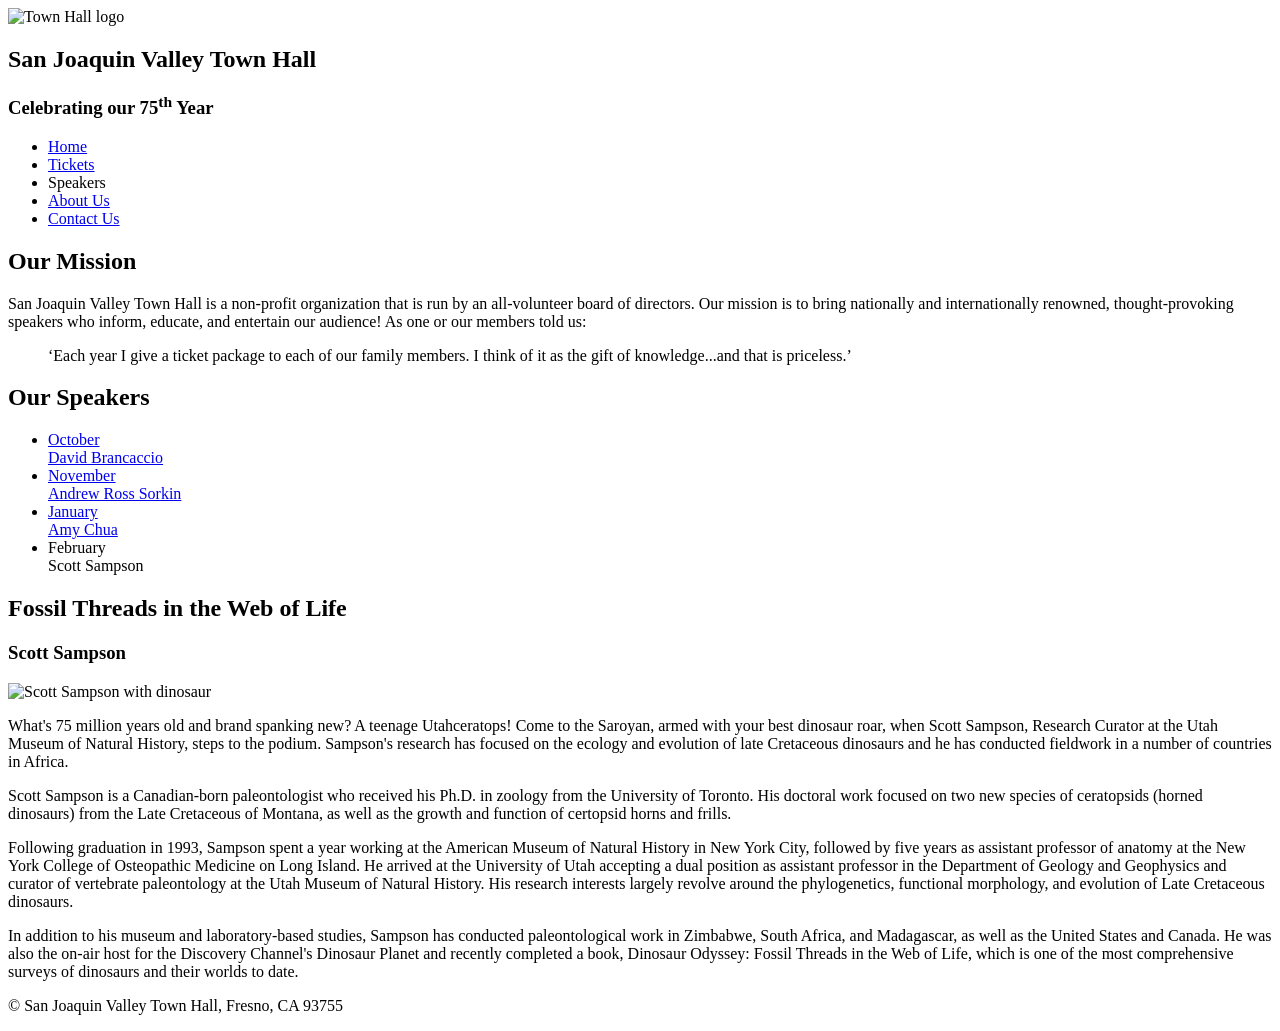
==== index.html @ b653e878 "Ch08c" ====
<!DOCTYPE html>
<html lang="en">

<head>
	<meta charset="utf-8">
	<meta name="viewport" content="width=device-width, initial-scale=1.0">
	<title>San Joaquin Valley Town Hall</title>
	<link rel="shortcut icon" href="images/favicon.ico">
	<link rel="stylesheet" href="styles/main.css">
</head>

<body>
	<header>
		<img src="images/town_hall_logo.png" alt="Town Hall logo" width="66">
		<h2>San Joaquin Valley Town Hall</h2>
		<h3>Celebrating our <span class="shadow">75<sup>th</sup></span> Year</h3>
	</header>
	<nav class="navbar">
		<ul class="menu">
			<li><a href="#">Home</a></li>
			<li><a href="#">Tickets</a></li>
			<li><a class="current">Speakers</a></li>
			<li><a href="#">About Us</a></li>
			<li><a href="#">Contact Us</a></li>
		</ul>
	</nav>
	<main>
		<aside>
			<h2>Our Mission</h2>
			<p>San Joaquin Valley Town Hall is a non-profit organization that is run by an 
			   all-volunteer board of directors. Our mission is to bring nationally and 
			   internationally renowned, thought-provoking speakers who inform, educate, 
			   and entertain our audience! As one or our members told us:</p>
			<blockquote>&lsquo;Each year I give a ticket package to each of our family members. 
			I think of it as the gift of knowledge...and that is priceless.&rsquo;</blockquote>
		</aside>
		<section>
			<h1>Our Speakers</h1>
			<nav class="navbar">
				<ul class="menu">
					<li><a href="#">October<br>David Brancaccio</a></li>
					<li><a href="#">November<br>Andrew Ross Sorkin</a></li>
					<li><a href="#">January<br>Amy Chua</a></li>
					<li><a class="current">February<br>Scott Sampson</a></li>
				</ul>
			</nav>
			<article>
				<h2>Fossil Threads in the Web of Life</h2>
				<h3>Scott Sampson</h3>
				<img src="images/sampson_dinosaur.jpg" alt="Scott Sampson with dinosaur">
				
				<p>What's 75 million years old and brand spanking new? A teenage Utahceratops! Come to the 
					Saroyan, armed with your best dinosaur roar, when Scott Sampson, Research Curator at the 
					Utah Museum of Natural History, steps to the podium. Sampson's research has focused on the 
					ecology and evolution of late Cretaceous dinosaurs and he has conducted fieldwork in a number 
					of countries in Africa.</p>
				<p>Scott Sampson is a Canadian-born paleontologist who received his Ph.D. in zoology from the 
					University of Toronto. His doctoral work focused on two new species of ceratopsids (horned 
					dinosaurs) from the Late Cretaceous of Montana, as well as the growth and function of certopsid 
					horns and frills.</p>
				<p>Following graduation in 1993, Sampson spent a year working at the American Museum of Natural 
					History in New York City, followed by five years as assistant professor of anatomy at the New 
					York College of Osteopathic Medicine on Long Island. He arrived at the University of Utah 
					accepting a dual position as assistant professor in the Department of Geology and Geophysics 
					and curator of vertebrate paleontology at the Utah Museum of Natural History. His research 
					interests largely revolve around the phylogenetics, functional morphology, and evolution of 
					Late Cretaceous dinosaurs.</p>
				<p>In addition to his museum and laboratory-based studies, Sampson has conducted paleontological 
					work in Zimbabwe, South Africa, and Madagascar, as well as the United States and Canada. He was 
					also the on-air host for the Discovery Channel's Dinosaur Planet and recently completed a book, 
					Dinosaur Odyssey: Fossil Threads in the Web of Life, which is one of the most 
					comprehensive surveys of dinosaurs and their worlds to date.</p>
			</article>
		</section>
	</main>
	<footer>
		<p>&copy; San Joaquin Valley Town Hall, Fresno, CA 93755</p>
	</footer>
</body>
</html>
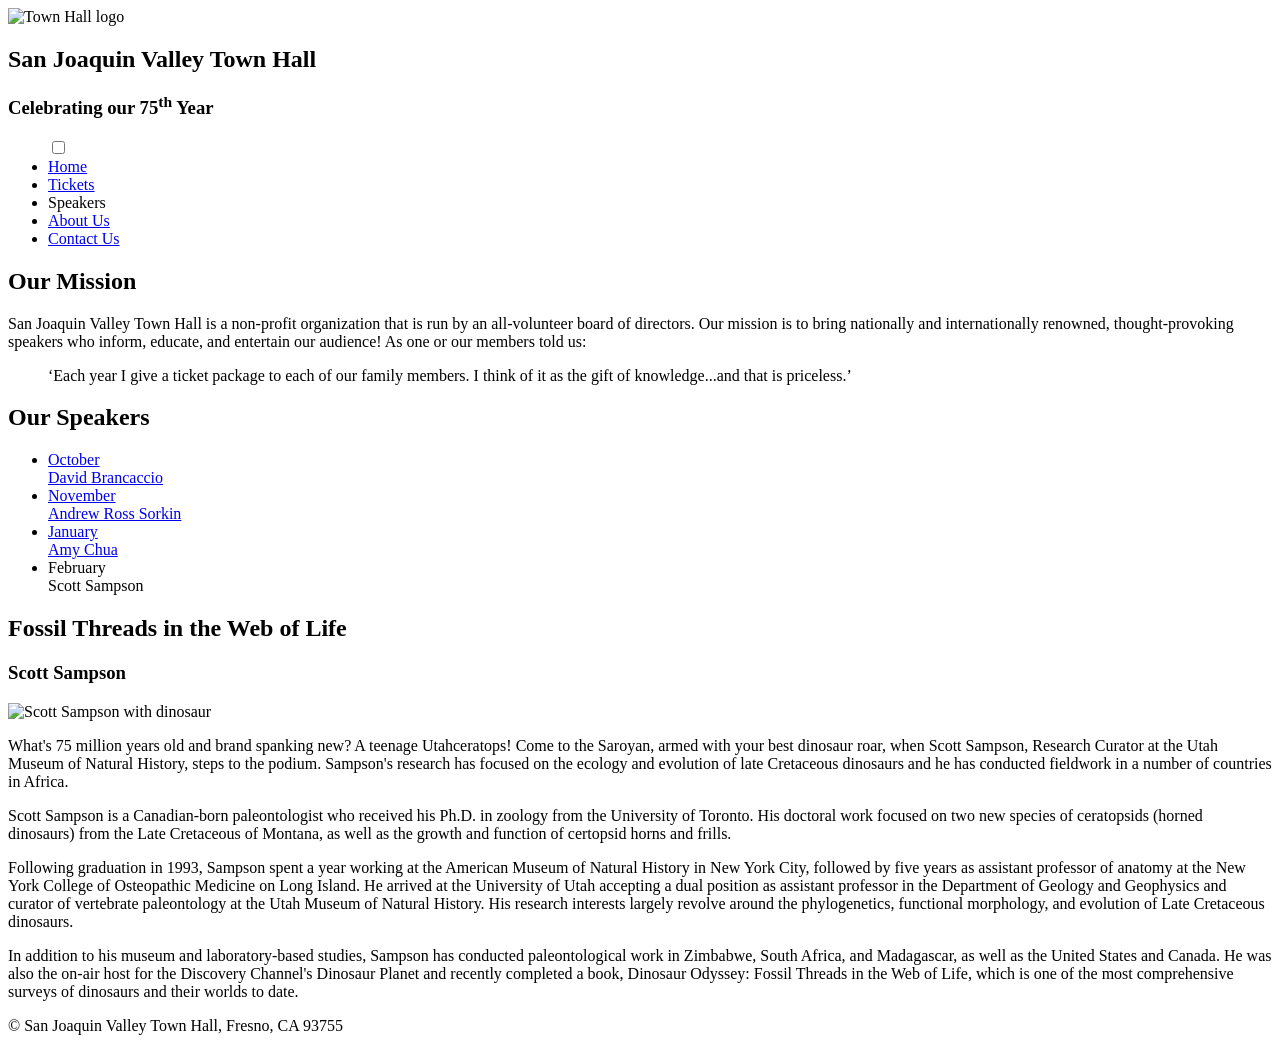
==== commit b8d354a8: "Ch08c" ====
--- a/index.html
+++ b/index.html
@@ -17,6 +17,7 @@
 	</header>
 	<nav class="navbar">
 		<ul class="menu">
+			<input type="checkbox" id="menu-btn-1" class="menu-btn">
 			<li><a href="#">Home</a></li>
 			<li><a href="#">Tickets</a></li>
 			<li><a class="current">Speakers</a></li>
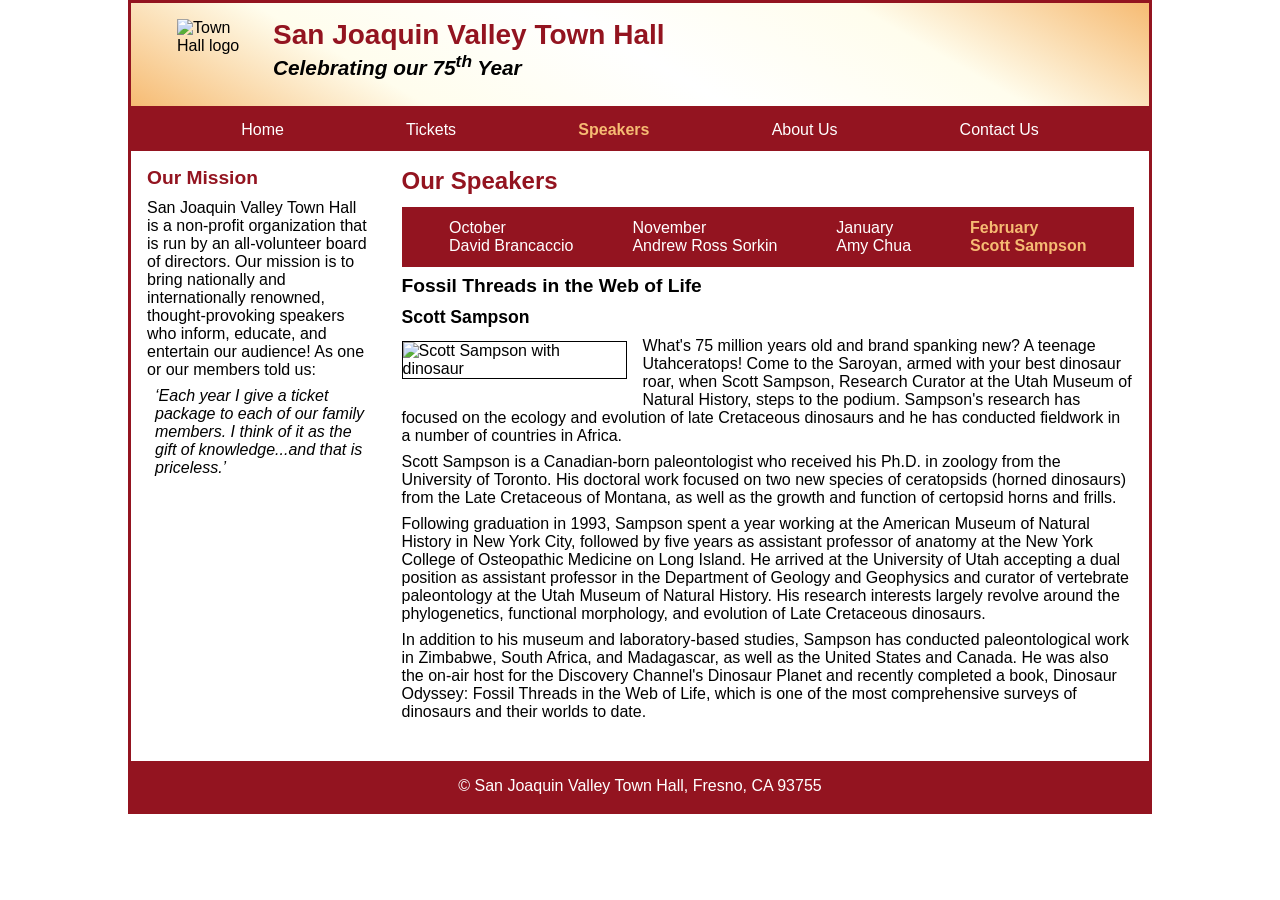
==== commit bfa19d87: "Add responsive navigation with container queries and hamburger menu Agent-Logs-Url: https://github.c" ====
--- a/index.html
+++ b/index.html
@@ -6,7 +6,7 @@
 	<meta name="viewport" content="width=device-width, initial-scale=1.0">
 	<title>San Joaquin Valley Town Hall</title>
 	<link rel="shortcut icon" href="images/favicon.ico">
-	<link rel="stylesheet" href="styles/main.css">
+	<link rel="stylesheet" href="main.css">
 </head>
 
 <body>
@@ -16,6 +16,7 @@
 		<h3>Celebrating our <span class="shadow">75<sup>th</sup></span> Year</h3>
 	</header>
 	<nav class="navbar">
+		<label for="menu-btn-1" class="menu-label"></label>
 		<ul class="menu">
 			<input type="checkbox" id="menu-btn-1" class="menu-btn">
 			<li><a href="#">Home</a></li>
--- a/main.css
+++ b/main.css
@@ -0,0 +1,236 @@
+/* variables */
+:root {
+	--primary-color: #931420;
+	--accent-color: #f6bb73;
+	--light-accent: #fffded;
+	--light: white;
+	--dark: black;
+}
+
+/* reset */
+* {
+	margin: 0;
+	padding: 0;
+	box-sizing: border-box;
+}
+
+/* the default styles for the elements */
+body {
+	font-family: Arial, Helvetica, sans-serif;
+    font-size: 100%;
+    width: 80%;
+    margin: auto;
+    border: 3px solid var(--primary-color);
+}
+header, section, aside, footer { padding: 1em; }
+h1, h2, h3, p, article, blockquote { padding-bottom: .5em; }
+ul { margin-left: 1em; }
+h1 { font-size: 150%; }
+h2 { font-size: 120%; }
+h3 { font-size: 110%; }
+a:focus, a:hover { font-style: italic; }
+
+/* the styles for the header */
+header {
+	border-bottom: 3px solid var(--primary-color);
+	background-image: linear-gradient(30deg, 
+		var(--accent-color) 0%, 
+		var(--light-accent) 25%, 
+		var(--light) 50%, 
+		var(--light-accent) 75%, 
+		var(--accent-color) 100%);
+	& h2 {
+		font-size: 175%;
+		color: var(--primary-color);
+		padding-bottom: 0;
+	}
+	& h3 {
+		font-size: 130%;
+		font-style: italic;
+	}
+	& img {
+		float: left;
+		margin: 0 30px;
+		width: clamp(40px, 15%, 66px);
+	}
+}
+
+/* the styles for the main element */
+main {
+	clear: left;
+	display: flex;
+}
+
+/* the styles for the section */
+section {
+	flex-basis: 75%;
+	& h1 {
+		color: var(--primary-color);
+	}
+	& article + h2 {
+		clear: left;
+		color: var(--primary-color);
+		border-top: 3px solid var(--primary-color);
+		padding-top: .5em;
+	}
+}
+
+/* the styles for the article */
+article {
+	padding-top: .5em;
+	margin-bottom: .5em;
+	& img {
+		float: left;
+		margin: .25em 1em 1em 0;
+		border: 1px solid var(--dark);
+		width: min(100%, 225px);
+	}
+}
+
+/* the styles for the aside */
+aside {
+	flex-basis: 25%;
+	& h2 {
+		color: var(--primary-color);
+	}
+	& img {
+		margin-bottom: .9em;
+	}
+	& blockquote {
+		font-style: italic;
+		margin-left: .5em;
+	}
+}
+
+/* the styles for the footer */
+footer {
+	background-color: var(--primary-color);
+	& p {
+		text-align: center;
+		color: white;
+		padding-bottom: 0; 
+	}
+}
+
+/* the styles for the navigation menu */
+.navbar {
+	container-type: inline-size;
+	background-color: var(--primary-color);
+	position: relative;
+	& ul {
+		list-style-type: none;
+		margin: 0;
+	}
+	& a {
+		display: block;
+		padding: .75em;
+		text-decoration: none;
+		color: var(--light);
+	}
+	& a.current {
+		color: var(--accent-color);
+		font-weight: bold;
+	}
+	& a.current:hover { 
+		font-style: normal; /* override hover effect */
+	}
+}
+
+/* hidden checkbox — keeps it functional while invisible */
+.menu-btn {
+	position: absolute;
+	opacity: 0;
+	width: 0;
+	height: 0;
+}
+
+/* hamburger / close button shown on small screens */
+.menu-label {
+	display: block;
+	cursor: pointer;
+	padding: .75em;
+	color: var(--light);
+	font-size: 1.2em;
+	user-select: none;
+	background-color: var(--primary-color);
+}
+
+.menu-label::before {
+	content: '☰';
+}
+
+/* change to close symbol when menu is open */
+.navbar:has(.menu-btn:checked) .menu-label::before {
+	content: '✕';
+}
+
+/* navigation menu — small-screen defaults */
+.menu {
+	& li {
+		position: relative;
+	}
+	/* nested submenu */
+	& li > ul {
+		display: none;
+		position: absolute;
+		left: 100%;
+		top: 0;
+		background-color: var(--primary-color);
+		z-index: 10;
+		min-width: max-content;
+	}
+	/* show submenu on hover */
+	& li:hover > ul {
+		display: block;
+	}
+	/* right-pointing triangle for items that have a submenu */
+	& li:has(> ul) > a::after {
+		content: ' ▶';
+	}
+}
+
+/* hide menu items on small screens when a hamburger button is present */
+.navbar:has(.menu-label) .menu li {
+	display: none;
+}
+
+/* show menu items when the checkbox is checked */
+.navbar:has(.menu-btn:checked) .menu li {
+	display: block;
+}
+
+/* container query for larger containers (560px+) */
+@container (min-width: 560px) {
+	/* hide the hamburger button */
+	.menu-label {
+		display: none;
+	}
+
+	/* display the menu horizontally */
+	.menu {
+		display: flex;
+		flex-wrap: wrap;
+		justify-content: space-evenly;
+
+		/* always show all items */
+		& li {
+			display: block;
+		}
+
+		/* submenu appears below the menu item */
+		& li > ul {
+			left: 0;
+			top: 100%;
+		}
+
+		/* down-pointing triangle for items that have a submenu */
+		& li:has(> ul) > a::after {
+			content: ' ▼';
+		}
+	}
+
+	/* ensure menu stays horizontal even if checkbox is checked */
+	.navbar:has(.menu-label) .menu li {
+		display: block;
+	}
+}
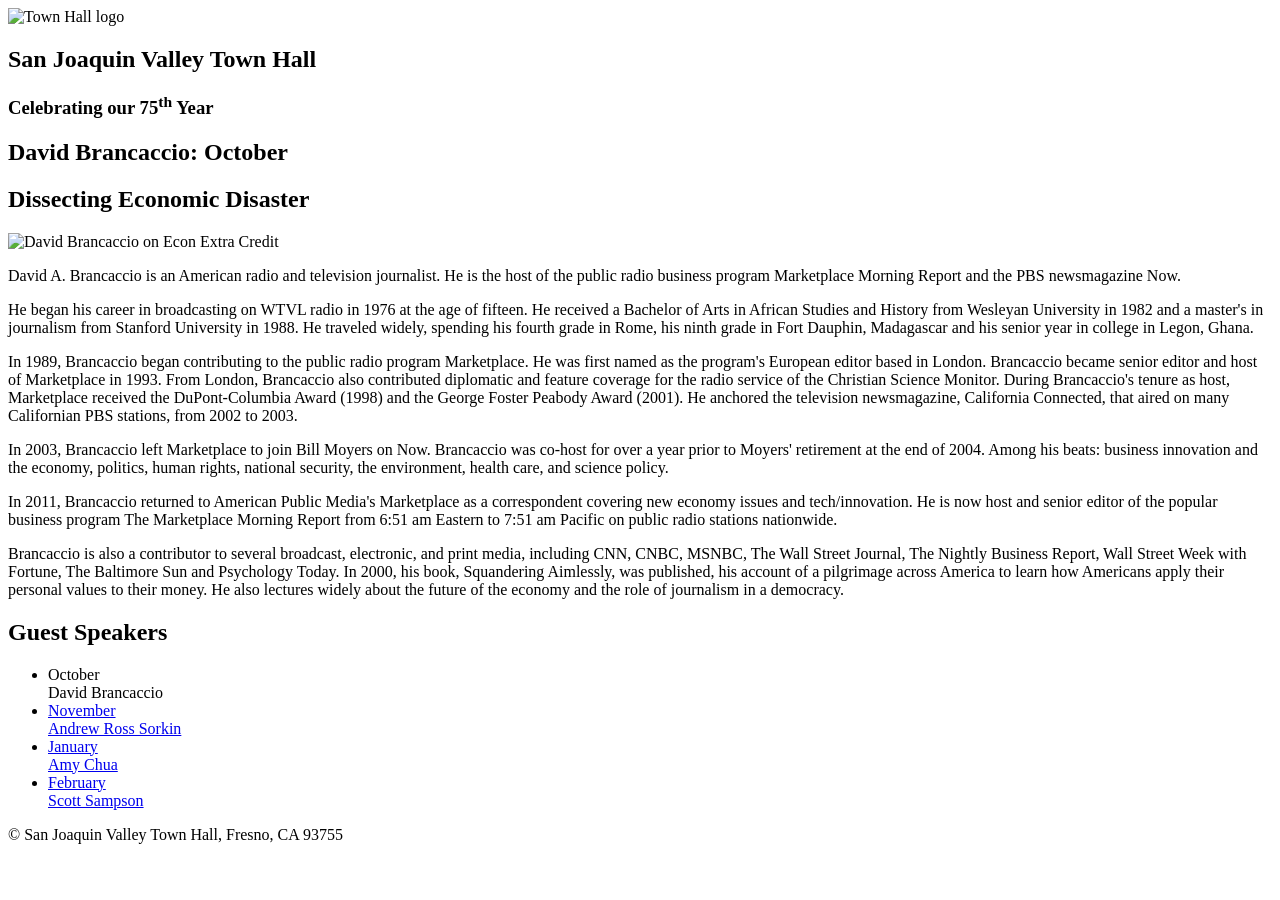
==== commit 8174506f: "Ch08" ====
--- a/index.html
+++ b/index.html
@@ -3,80 +3,77 @@
 
 <head>
 	<meta charset="utf-8">
+	<title>San Joaquin Valley Town Hall</title>
 	<meta name="viewport" content="width=device-width, initial-scale=1.0">
-	<title>San Joaquin Valley Town Hall</title>
 	<link rel="shortcut icon" href="images/favicon.ico">
-	<link rel="stylesheet" href="main.css">
+	<link rel="stylesheet" href="styles/main.css">
 </head>
-
 <body>
 	<header>
 		<img src="images/town_hall_logo.png" alt="Town Hall logo" width="66">
 		<h2>San Joaquin Valley Town Hall</h2>
-		<h3>Celebrating our <span class="shadow">75<sup>th</sup></span> Year</h3>
+		<h3>Celebrating our 75<sup>th</sup> Year</h3>
 	</header>
-	<nav class="navbar">
-		<label for="menu-btn-1" class="menu-label"></label>
-		<ul class="menu">
-			<input type="checkbox" id="menu-btn-1" class="menu-btn">
-			<li><a href="#">Home</a></li>
-			<li><a href="#">Tickets</a></li>
-			<li><a class="current">Speakers</a></li>
-			<li><a href="#">About Us</a></li>
-			<li><a href="#">Contact Us</a></li>
-		</ul>
-	</nav>
-	<main>
+	<main> 
+		<section>	
+			<h1>David Brancaccio: October</h1>
+			<h2>Dissecting Economic Disaster</h2>
+			<article>
+				<img src="images/brancaccio_EEC.jpg" alt="David Brancaccio on Econ Extra Credit">
+				<p>
+					David A. Brancaccio is an American radio and television journalist. He is the host of the 
+					public radio business program Marketplace Morning Report and the PBS newsmagazine Now.
+				</p>
+				<p>
+					He began his career in broadcasting on WTVL radio in 1976 at the age of fifteen. He received 
+					a Bachelor of Arts in African Studies and History from Wesleyan University in 1982 and a master's 
+					in journalism from Stanford University in 1988. He traveled widely, spending his fourth grade in 
+					Rome, his ninth grade in Fort Dauphin, Madagascar and his senior year in college in Legon, Ghana.
+				</p>
+				<p>
+					In 1989, Brancaccio began contributing to the public radio program Marketplace. He was first 
+					named as the program's European editor based in London. Brancaccio became senior editor and host
+					of Marketplace in 1993. From London, Brancaccio also contributed diplomatic and feature coverage 
+					for the radio service of the Christian Science Monitor. During Brancaccio's tenure as host, 
+					Marketplace received the DuPont-Columbia Award (1998) and the George Foster Peabody Award (2001). 
+					He anchored the television newsmagazine, California Connected, that aired on many Californian PBS 
+					stations, from 2002 to 2003.
+				</p>
+				<p>
+					In 2003, Brancaccio left Marketplace to join Bill Moyers on Now. Brancaccio was co-host for over 
+					a year prior to Moyers' retirement at the end of 2004. Among his beats: business innovation and 
+					the economy, politics, human rights, national security, the 
+					environment, health care, and science policy.
+				</p>
+				<p>
+					In 2011, Brancaccio returned to American Public Media's Marketplace as a correspondent covering new 
+					economy issues and tech/innovation. He is now host and senior editor of the popular business program 
+					The Marketplace Morning Report from 6:51 am Eastern to 7:51 am Pacific on public radio stations 
+					nationwide.
+				</p>
+				<p>
+					Brancaccio is also a contributor to several broadcast, electronic, and print media, including CNN, CNBC, 
+					MSNBC, The Wall Street Journal, The Nightly Business Report, Wall Street Week with Fortune, The 
+					Baltimore Sun and Psychology Today. In 2000, his book, Squandering Aimlessly, was published, his 
+					account of a pilgrimage across America to learn how Americans apply their personal values to their 
+					money. He also lectures widely about the future of the economy and the role of journalism in a democracy.
+				</p>
+			</article>
+		</section>	
 		<aside>
-			<h2>Our Mission</h2>
-			<p>San Joaquin Valley Town Hall is a non-profit organization that is run by an 
-			   all-volunteer board of directors. Our mission is to bring nationally and 
-			   internationally renowned, thought-provoking speakers who inform, educate, 
-			   and entertain our audience! As one or our members told us:</p>
-			<blockquote>&lsquo;Each year I give a ticket package to each of our family members. 
-			I think of it as the gift of knowledge...and that is priceless.&rsquo;</blockquote>
-		</aside>
-		<section>
-			<h1>Our Speakers</h1>
-			<nav class="navbar">
-				<ul class="menu">
-					<li><a href="#">October<br>David Brancaccio</a></li>
+			<h2>Guest Speakers</h2>
+			<nav>
+				<ul>
+					<li><a class="current">October<br>David Brancaccio</a></li>
 					<li><a href="#">November<br>Andrew Ross Sorkin</a></li>
 					<li><a href="#">January<br>Amy Chua</a></li>
-					<li><a class="current">February<br>Scott Sampson</a></li>
+					<li><a href="#">February<br>Scott Sampson</a></li>
 				</ul>
 			</nav>
-			<article>
-				<h2>Fossil Threads in the Web of Life</h2>
-				<h3>Scott Sampson</h3>
-				<img src="images/sampson_dinosaur.jpg" alt="Scott Sampson with dinosaur">
-				
-				<p>What's 75 million years old and brand spanking new? A teenage Utahceratops! Come to the 
-					Saroyan, armed with your best dinosaur roar, when Scott Sampson, Research Curator at the 
-					Utah Museum of Natural History, steps to the podium. Sampson's research has focused on the 
-					ecology and evolution of late Cretaceous dinosaurs and he has conducted fieldwork in a number 
-					of countries in Africa.</p>
-				<p>Scott Sampson is a Canadian-born paleontologist who received his Ph.D. in zoology from the 
-					University of Toronto. His doctoral work focused on two new species of ceratopsids (horned 
-					dinosaurs) from the Late Cretaceous of Montana, as well as the growth and function of certopsid 
-					horns and frills.</p>
-				<p>Following graduation in 1993, Sampson spent a year working at the American Museum of Natural 
-					History in New York City, followed by five years as assistant professor of anatomy at the New 
-					York College of Osteopathic Medicine on Long Island. He arrived at the University of Utah 
-					accepting a dual position as assistant professor in the Department of Geology and Geophysics 
-					and curator of vertebrate paleontology at the Utah Museum of Natural History. His research 
-					interests largely revolve around the phylogenetics, functional morphology, and evolution of 
-					Late Cretaceous dinosaurs.</p>
-				<p>In addition to his museum and laboratory-based studies, Sampson has conducted paleontological 
-					work in Zimbabwe, South Africa, and Madagascar, as well as the United States and Canada. He was 
-					also the on-air host for the Discovery Channel's Dinosaur Planet and recently completed a book, 
-					Dinosaur Odyssey: Fossil Threads in the Web of Life, which is one of the most 
-					comprehensive surveys of dinosaurs and their worlds to date.</p>
-			</article>
-		</section>
+		</aside>
 	</main>
 	<footer>
 		<p>&copy; San Joaquin Valley Town Hall, Fresno, CA 93755</p>
-	</footer>
+	</footer>						
 </body>
 </html>
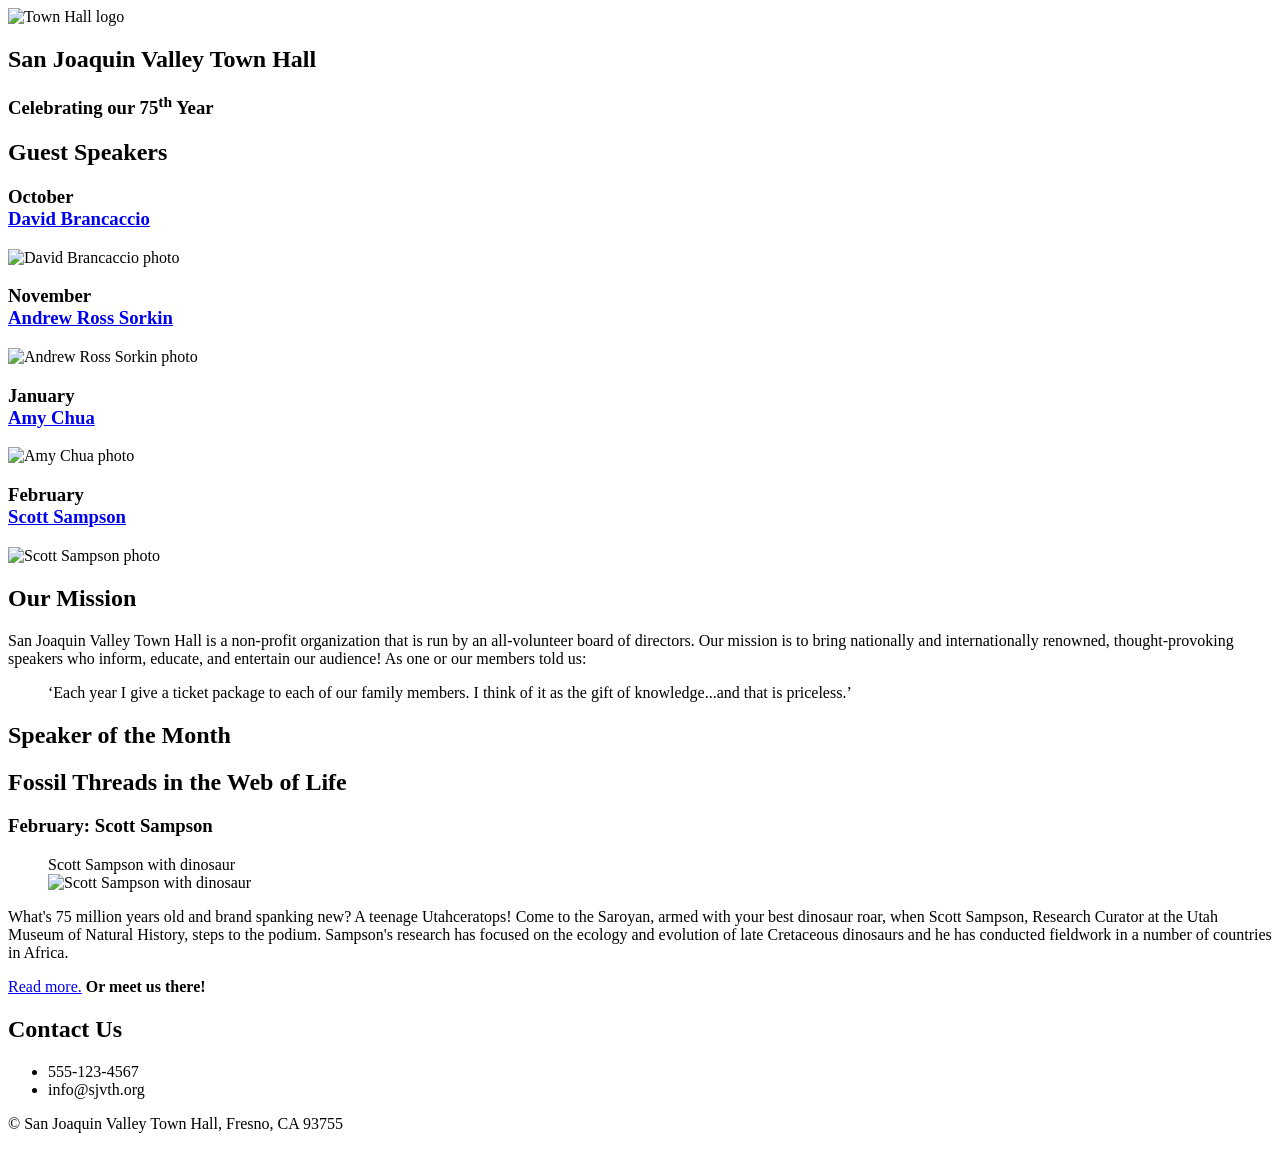
==== commit 957629cb: "Updating index.html file with new content" ====
--- a/index.html
+++ b/index.html
@@ -1,79 +1,66 @@
-<!DOCTYPE html>
-<html lang="en">
-
-<head>
-	<meta charset="utf-8">
-	<title>San Joaquin Valley Town Hall</title>
-	<meta name="viewport" content="width=device-width, initial-scale=1.0">
-	<link rel="shortcut icon" href="images/favicon.ico">
-	<link rel="stylesheet" href="styles/main.css">
-</head>
-<body>
-	<header>
-		<img src="images/town_hall_logo.png" alt="Town Hall logo" width="66">
-		<h2>San Joaquin Valley Town Hall</h2>
-		<h3>Celebrating our 75<sup>th</sup> Year</h3>
-	</header>
-	<main> 
-		<section>	
-			<h1>David Brancaccio: October</h1>
-			<h2>Dissecting Economic Disaster</h2>
-			<article>
-				<img src="images/brancaccio_EEC.jpg" alt="David Brancaccio on Econ Extra Credit">
-				<p>
-					David A. Brancaccio is an American radio and television journalist. He is the host of the 
-					public radio business program Marketplace Morning Report and the PBS newsmagazine Now.
-				</p>
-				<p>
-					He began his career in broadcasting on WTVL radio in 1976 at the age of fifteen. He received 
-					a Bachelor of Arts in African Studies and History from Wesleyan University in 1982 and a master's 
-					in journalism from Stanford University in 1988. He traveled widely, spending his fourth grade in 
-					Rome, his ninth grade in Fort Dauphin, Madagascar and his senior year in college in Legon, Ghana.
-				</p>
-				<p>
-					In 1989, Brancaccio began contributing to the public radio program Marketplace. He was first 
-					named as the program's European editor based in London. Brancaccio became senior editor and host
-					of Marketplace in 1993. From London, Brancaccio also contributed diplomatic and feature coverage 
-					for the radio service of the Christian Science Monitor. During Brancaccio's tenure as host, 
-					Marketplace received the DuPont-Columbia Award (1998) and the George Foster Peabody Award (2001). 
-					He anchored the television newsmagazine, California Connected, that aired on many Californian PBS 
-					stations, from 2002 to 2003.
-				</p>
-				<p>
-					In 2003, Brancaccio left Marketplace to join Bill Moyers on Now. Brancaccio was co-host for over 
-					a year prior to Moyers' retirement at the end of 2004. Among his beats: business innovation and 
-					the economy, politics, human rights, national security, the 
-					environment, health care, and science policy.
-				</p>
-				<p>
-					In 2011, Brancaccio returned to American Public Media's Marketplace as a correspondent covering new 
-					economy issues and tech/innovation. He is now host and senior editor of the popular business program 
-					The Marketplace Morning Report from 6:51 am Eastern to 7:51 am Pacific on public radio stations 
-					nationwide.
-				</p>
-				<p>
-					Brancaccio is also a contributor to several broadcast, electronic, and print media, including CNN, CNBC, 
-					MSNBC, The Wall Street Journal, The Nightly Business Report, Wall Street Week with Fortune, The 
-					Baltimore Sun and Psychology Today. In 2000, his book, Squandering Aimlessly, was published, his 
-					account of a pilgrimage across America to learn how Americans apply their personal values to their 
-					money. He also lectures widely about the future of the economy and the role of journalism in a democracy.
-				</p>
-			</article>
-		</section>	
-		<aside>
-			<h2>Guest Speakers</h2>
-			<nav>
-				<ul>
-					<li><a class="current">October<br>David Brancaccio</a></li>
-					<li><a href="#">November<br>Andrew Ross Sorkin</a></li>
-					<li><a href="#">January<br>Amy Chua</a></li>
-					<li><a href="#">February<br>Scott Sampson</a></li>
-				</ul>
-			</nav>
-		</aside>
-	</main>
-	<footer>
-		<p>&copy; San Joaquin Valley Town Hall, Fresno, CA 93755</p>
-	</footer>						
-</body>
-</html>
+<!DOCTYPE html>
+<html lang="en">
+
+<head>
+	<meta charset="utf-8">
+	<meta name="viewport" content="width=device-width, initial-scale=1.0">
+	<title>San Joaquin Valley Town Hall</title>
+	<link rel="shortcut icon" href="images/favicon.ico">
+	<link rel="stylesheet" href="styles/main.css">
+</head>
+
+<body>
+	<header>
+		<img src="images/town_hall_logo.png" alt="Town Hall logo" width="66">
+		<h2>San Joaquin Valley Town Hall</h2>
+		<h3>Celebrating our <span class="shadow">75<sup>th</sup></span> Year</h3>
+	</header>
+	<main>
+		<aside>
+			<h2>Guest Speakers</h2>
+			<h3>October<br><a href="#">David Brancaccio</a></h3>
+			<img src="images/brancaccio75.jpg" alt="David Brancaccio photo">
+			<h3>November<br><a href="#">Andrew Ross Sorkin</a></h3>
+			<img src="images/sorkin75.jpg" alt="Andrew Ross Sorkin photo">
+			<h3>January<br><a href="#">Amy Chua</a></h3>
+			<img src="images/chua75.jpg" alt="Amy Chua photo">
+			<h3>February<br><a href="#">Scott Sampson</a></h3>
+			<img src="images/sampson75.jpg" alt="Scott Sampson photo">
+		</aside>
+		<section>
+			<h2>Our Mission</h2>
+			<p>San Joaquin Valley Town Hall is a non-profit organization that is run by an 
+			   all-volunteer board of directors. Our mission is to bring nationally and 
+			   internationally renowned, thought-provoking speakers who inform, educate, 
+			   and entertain our audience! As one or our members told us:</p>
+			<blockquote>&lsquo;Each year I give a ticket package to each of our family members. 
+			I think of it as the gift of knowledge...and that is priceless.&rsquo;</blockquote>
+			
+			<h1>Speaker of the Month</h1>
+			<article>
+				<h2>Fossil Threads in the Web of Life</h2>
+				<h3>February: Scott Sampson</h3>
+				<figure>
+					<figcaption>Scott Sampson with dinosaur</figcaption>
+					<img src="images/sampson_dinosaur.jpg" alt="Scott Sampson with dinosaur">
+				</figure>
+				<p>What's 75 million years old and brand spanking new? A teenage Utahceratops! 
+				Come to the Saroyan, armed with your best dinosaur roar, when Scott Sampson, Research 
+				Curator at the Utah Museum of Natural History, steps to the podium. Sampson's research 
+				has focused on the ecology and evolution of late Cretaceous dinosaurs and he has conducted 
+				fieldwork in a number of countries in Africa.</p>
+				<p><a href="#">Read more.</a>&nbsp;<b>Or meet us there!</b></p>
+			</article>
+			
+			<h2>Contact Us</h2>
+			<ul>
+				<li>555-123-4567</li>
+				<li>info@sjvth.org</li>
+			</ul>
+		</section>
+	</main>
+	<footer>
+		<p>&copy; San Joaquin Valley Town Hall, Fresno, CA 93755</p>
+	</footer>
+</body>
+</html>
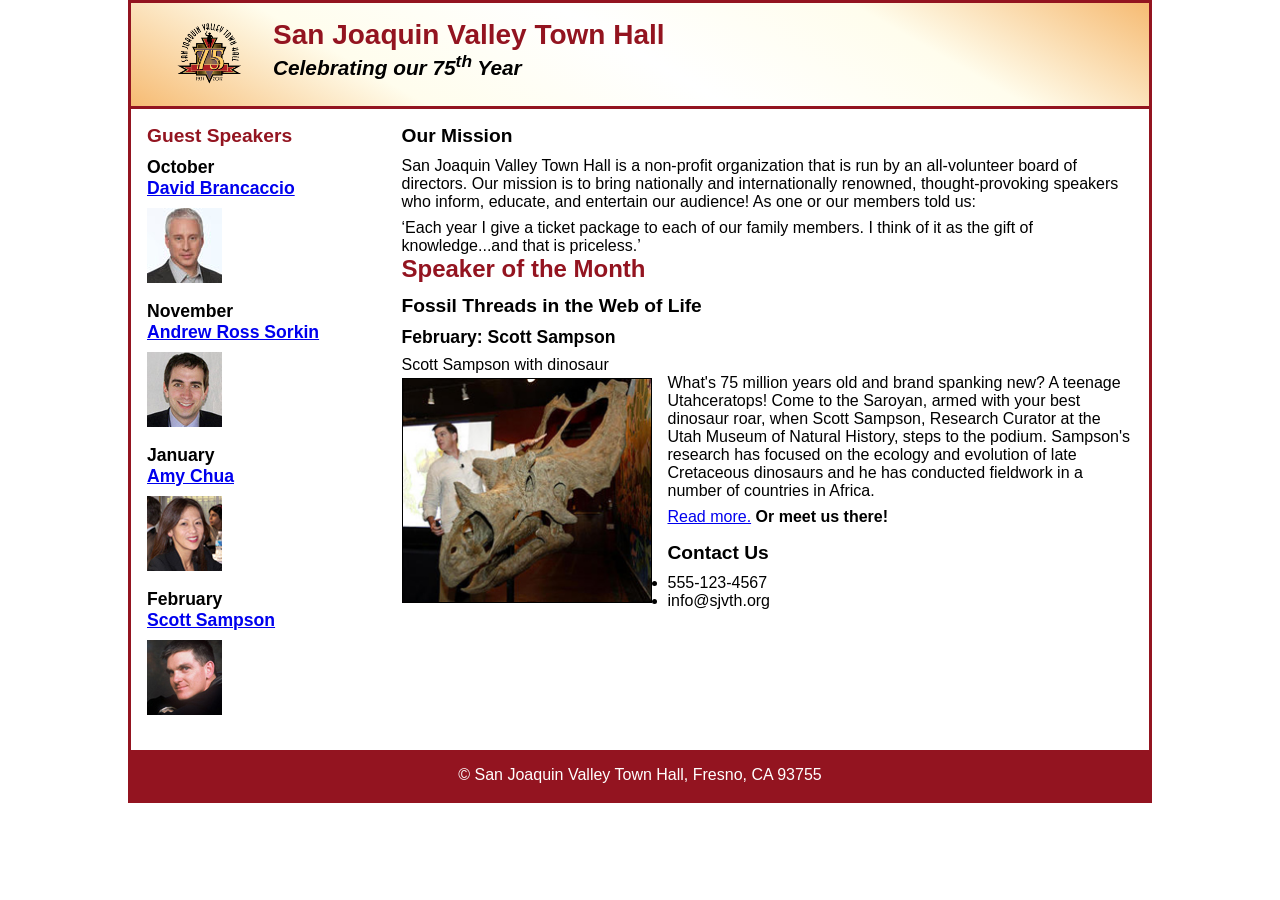
==== commit d63d33eb: "Fix index.html asset paths to match repository structure" ====
--- a/index.html
+++ b/index.html
@@ -5,13 +5,13 @@
 	<meta charset="utf-8">
 	<meta name="viewport" content="width=device-width, initial-scale=1.0">
 	<title>San Joaquin Valley Town Hall</title>
-	<link rel="shortcut icon" href="images/favicon.ico">
-	<link rel="stylesheet" href="styles/main.css">
+	<link rel="shortcut icon" href="favicon.ico">
+	<link rel="stylesheet" href="main.css">
 </head>
 
 <body>
 	<header>
-		<img src="images/town_hall_logo.png" alt="Town Hall logo" width="66">
+		<img src="town_hall_logo.png" alt="Town Hall logo" width="66">
 		<h2>San Joaquin Valley Town Hall</h2>
 		<h3>Celebrating our <span class="shadow">75<sup>th</sup></span> Year</h3>
 	</header>
@@ -19,13 +19,13 @@
 		<aside>
 			<h2>Guest Speakers</h2>
 			<h3>October<br><a href="#">David Brancaccio</a></h3>
-			<img src="images/brancaccio75.jpg" alt="David Brancaccio photo">
+			<img src="brancaccio75.jpg" alt="David Brancaccio photo">
 			<h3>November<br><a href="#">Andrew Ross Sorkin</a></h3>
-			<img src="images/sorkin75.jpg" alt="Andrew Ross Sorkin photo">
+			<img src="sorkin75.jpg" alt="Andrew Ross Sorkin photo">
 			<h3>January<br><a href="#">Amy Chua</a></h3>
-			<img src="images/chua75.jpg" alt="Amy Chua photo">
+			<img src="chua75.jpg" alt="Amy Chua photo">
 			<h3>February<br><a href="#">Scott Sampson</a></h3>
-			<img src="images/sampson75.jpg" alt="Scott Sampson photo">
+			<img src="sampson75.jpg" alt="Scott Sampson photo">
 		</aside>
 		<section>
 			<h2>Our Mission</h2>
@@ -42,7 +42,7 @@
 				<h3>February: Scott Sampson</h3>
 				<figure>
 					<figcaption>Scott Sampson with dinosaur</figcaption>
-					<img src="images/sampson_dinosaur.jpg" alt="Scott Sampson with dinosaur">
+					<img src="sampson_dinosaur.jpg" alt="Scott Sampson with dinosaur">
 				</figure>
 				<p>What's 75 million years old and brand spanking new? A teenage Utahceratops! 
 				Come to the Saroyan, armed with your best dinosaur roar, when Scott Sampson, Research 
@@ -63,4 +63,4 @@
 		<p>&copy; San Joaquin Valley Town Hall, Fresno, CA 93755</p>
 	</footer>
 </body>
-</html>+</html>
--- a/main.css
+++ b/main.css
@@ -0,0 +1,130 @@
+/* variables */
+:root {
+	--primary-color: #931420;
+	--accent-color: #f6bb73;
+	--light-accent: #fffded;
+	--light: white;
+	--dark: black;
+}
+
+/* reset */
+* {
+	margin: 0;
+	padding: 0;
+	box-sizing: border-box;
+}
+
+/* the default styles for the elements */
+body {
+	font-family: Arial, Helvetica, sans-serif;
+    font-size: 100%;
+    width: 80%;
+    margin: auto;
+    border: 3px solid var(--primary-color);
+}
+header, section, aside, footer { padding: 1em; }
+h1, h2, h3, p, article { padding-bottom: .5em; }
+h1 { font-size: 150%; }
+h2 { font-size: 120%; }
+h3 { font-size: 110%; }
+a:focus, a:hover { font-style: italic; }
+
+/* the styles for the header */
+header {
+	border-bottom: 3px solid var(--primary-color);
+	background-image: linear-gradient(30deg, 
+		var(--accent-color) 0%, 
+		var(--light-accent) 25%, 
+		var(--light) 50%, 
+		var(--light-accent) 75%, 
+		var(--accent-color) 100%);
+	& h2 {
+		font-size: 175%;
+		color: var(--primary-color);
+		padding-bottom: 0;
+	}
+	& h3 {
+		font-size: 130%;
+		font-style: italic;
+	}
+	& img {
+		float: left;
+		margin: 0 30px;
+		width: clamp(40px, 15%, 66px);
+	}
+}
+
+/* the styles for the main element */
+main {
+	clear: left;
+	display: flex;
+}
+
+/* the styles for the section */
+section {
+	order: 2;
+	flex-basis: 75%;
+	& h1 {
+		color: var(--primary-color);
+		margin: 0;
+	}
+}
+
+/* the styles for the article */
+article {
+	& img {
+		float: left;
+		margin: .25em 1em 1em 0;
+		border: 1px solid var(--dark);
+		width: min(100%, 250px);
+	}
+}
+
+/* the styles for the aside */
+aside {
+	order: 1;
+	flex-basis: 25%;
+	& h2 {
+		color: var(--primary-color);
+	}
+	& img {
+		margin-bottom: .9em;
+	}
+}
+
+/* the styles for the footer */
+footer {
+	background-color: var(--primary-color);
+	& p {
+		text-align: center;
+		color: white;
+		padding-bottom: 0; 
+	}
+}
+
+/* the styles for the navigation menu */
+nav {
+	background-color: var(--primary-color);
+	& ul { 
+		display: flex;
+		flex-direction: column;
+		list-style: none;
+	}
+	& a {
+		display: block;
+		padding: .75em;
+		text-decoration: none;
+		font-weight: bold;
+		color: var(--light);
+	}
+	& a:hover {
+		color: var(--accent-color);
+	}
+	& a.current {
+		background-color: var(--accent-color);
+		color: var(--dark);
+	}
+	& a.current:hover { 
+		font-style: normal; /* override default hover effect */
+	}
+}
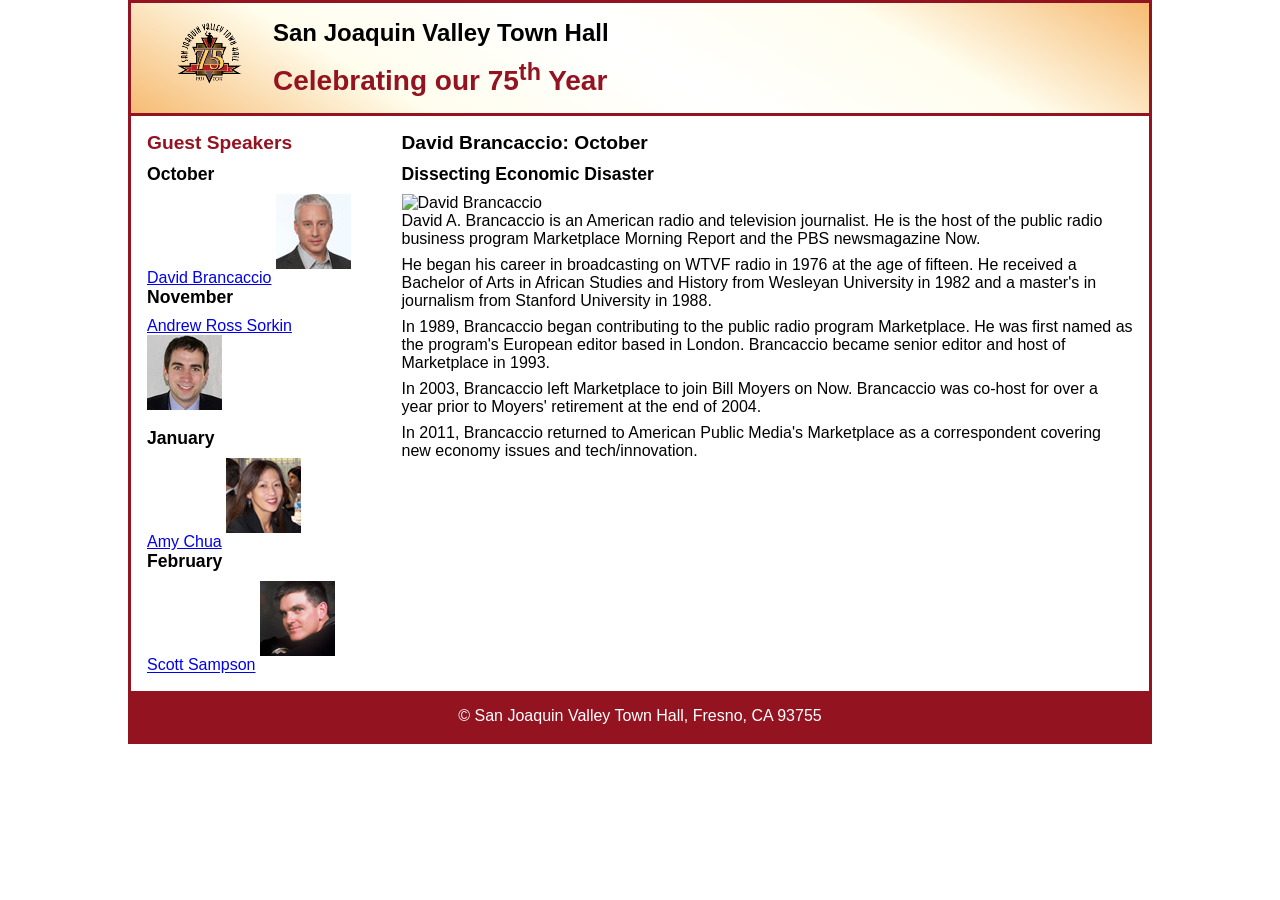
==== commit 7c276800: "Update index.html to match provided Town Hall layout" ====
--- a/index.html
+++ b/index.html
@@ -10,57 +10,69 @@
 </head>
 
 <body>
-	<header>
-		<img src="town_hall_logo.png" alt="Town Hall logo" width="66">
-		<h2>San Joaquin Valley Town Hall</h2>
-		<h3>Celebrating our <span class="shadow">75<sup>th</sup></span> Year</h3>
-	</header>
-	<main>
-		<aside>
-			<h2>Guest Speakers</h2>
-			<h3>October<br><a href="#">David Brancaccio</a></h3>
-			<img src="brancaccio75.jpg" alt="David Brancaccio photo">
-			<h3>November<br><a href="#">Andrew Ross Sorkin</a></h3>
-			<img src="sorkin75.jpg" alt="Andrew Ross Sorkin photo">
-			<h3>January<br><a href="#">Amy Chua</a></h3>
-			<img src="chua75.jpg" alt="Amy Chua photo">
-			<h3>February<br><a href="#">Scott Sampson</a></h3>
-			<img src="sampson75.jpg" alt="Scott Sampson photo">
-		</aside>
-		<section>
-			<h2>Our Mission</h2>
-			<p>San Joaquin Valley Town Hall is a non-profit organization that is run by an 
-			   all-volunteer board of directors. Our mission is to bring nationally and 
-			   internationally renowned, thought-provoking speakers who inform, educate, 
-			   and entertain our audience! As one or our members told us:</p>
-			<blockquote>&lsquo;Each year I give a ticket package to each of our family members. 
-			I think of it as the gift of knowledge...and that is priceless.&rsquo;</blockquote>
-			
-			<h1>Speaker of the Month</h1>
-			<article>
-				<h2>Fossil Threads in the Web of Life</h2>
-				<h3>February: Scott Sampson</h3>
-				<figure>
-					<figcaption>Scott Sampson with dinosaur</figcaption>
-					<img src="sampson_dinosaur.jpg" alt="Scott Sampson with dinosaur">
-				</figure>
-				<p>What's 75 million years old and brand spanking new? A teenage Utahceratops! 
-				Come to the Saroyan, armed with your best dinosaur roar, when Scott Sampson, Research 
-				Curator at the Utah Museum of Natural History, steps to the podium. Sampson's research 
-				has focused on the ecology and evolution of late Cretaceous dinosaurs and he has conducted 
-				fieldwork in a number of countries in Africa.</p>
-				<p><a href="#">Read more.</a>&nbsp;<b>Or meet us there!</b></p>
-			</article>
-			
-			<h2>Contact Us</h2>
-			<ul>
-				<li>555-123-4567</li>
-				<li>info@sjvth.org</li>
-			</ul>
-		</section>
-	</main>
-	<footer>
-		<p>&copy; San Joaquin Valley Town Hall, Fresno, CA 93755</p>
-	</footer>
+	<div class="page">
+		<header>
+			<img src="town_hall_logo.png" alt="Town Hall logo" width="90">
+			<div class="header-text">
+				<h1>San Joaquin Valley Town Hall</h1>
+				<h2>Celebrating our <span class="shadow">75<sup>th</sup></span> Year</h2>
+			</div>
+		</header>
+
+		<main>
+			<aside>
+				<h2>Guest Speakers</h2>
+
+				<div class="speaker">
+					<h3>October</h3>
+					<a href="#">David Brancaccio</a>
+					<img src="brancaccio75.jpg" alt="David Brancaccio photo">
+				</div>
+
+				<div class="speaker">
+					<h3>November</h3>
+					<a href="#">Andrew Ross Sorkin</a>
+					<img src="sorkin75.jpg" alt="Andrew Ross Sorkin photo">
+				</div>
+
+				<div class="speaker">
+					<h3>January</h3>
+					<a href="#">Amy Chua</a>
+					<img src="chua75.jpg" alt="Amy Chua photo">
+				</div>
+
+				<div class="speaker">
+					<h3>February</h3>
+					<a href="#">Scott Sampson</a>
+					<img src="sampson75.jpg" alt="Scott Sampson photo">
+				</div>
+			</aside>
+
+			<section>
+				<h2>David Brancaccio: October</h2>
+				<h3>Dissecting Economic Disaster</h3>
+
+				<div class="feature">
+					<img src="brancaccio.jpg" alt="David Brancaccio">
+					<div class="feature-text">
+						<p>David A. Brancaccio is an American radio and television journalist. He is the host of the public radio business program Marketplace Morning Report and the PBS newsmagazine Now.</p>
+
+						<p>He began his career in broadcasting on WTVF radio in 1976 at the age of fifteen. He received a Bachelor of Arts in African Studies and History from Wesleyan University in 1982 and a master's in journalism from Stanford University in 1988.</p>
+
+						<p>In 1989, Brancaccio began contributing to the public radio program Marketplace. He was first named as the program's European editor based in London. Brancaccio became senior editor and host of Marketplace in 1993.</p>
+
+						<p>In 2003, Brancaccio left Marketplace to join Bill Moyers on Now. Brancaccio was co-host for over a year prior to Moyers' retirement at the end of 2004.</p>
+
+						<p>In 2011, Brancaccio returned to American Public Media's Marketplace as a correspondent covering new economy issues and tech/innovation.</p>
+					</div>
+				</div>
+			</section>
+		</main>
+
+		<footer>
+			<p>&copy; San Joaquin Valley Town Hall, Fresno, CA 93755</p>
+		</footer>
+	</div>
 </body>
+
 </html>
